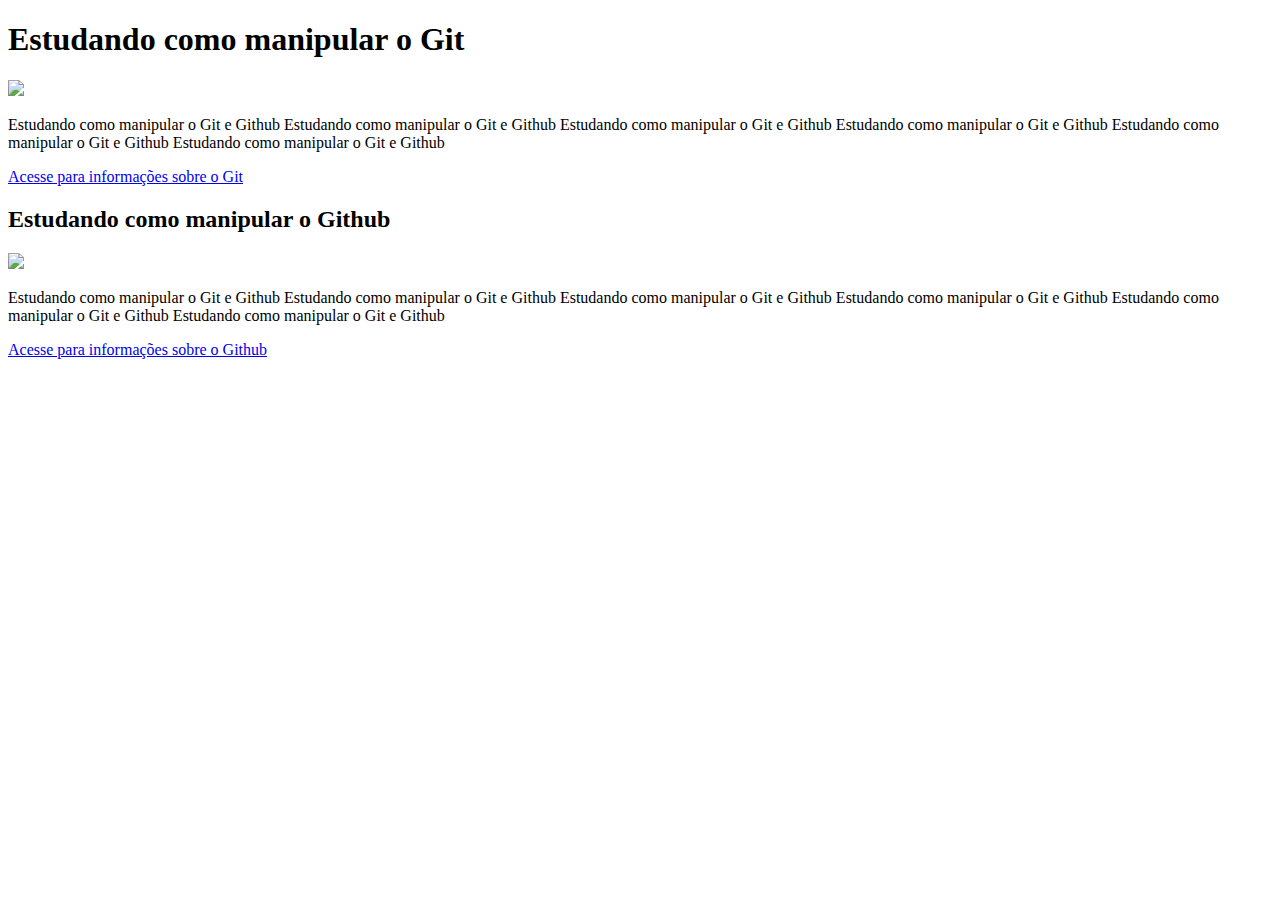
==== index.html @ 15adbdf1 "Create index.html" ====
<!DOCTYPE html>
<html lang="pt-br">
<head>
    <meta charset="UTF-8">
    <meta name="viewport" content="width=device-width, initial-scale=1.0">
    <title>Meu primeiro site em repositório</title>
     <link rel="stylesheet" href="estilos/style.css" > 
</head>
<body>
    <main>
        <header>
    <h1>Estudando como manipular o Git </h1>
    <img class="lado" src="Imagens/botao.app.git1.png">
        </header>
        <article>
    <p> Estudando como manipular o Git e Github Estudando como manipular o Git e Github Estudando como manipular o Git e Github Estudando como manipular o Git e Github Estudando como manipular o Git e Github Estudando como manipular o Git e Github  </p>
    <p> <a href="git.html"> Acesse para informações sobre o Git </a></p>
        </article>
        <article>
            <h2> Estudando como manipular o Github</h2>
            <img class="lado" src="Imagens/botao.app.github (1).png">
    <p> Estudando como manipular o Git e Github Estudando como manipular o Git e Github Estudando como manipular o Git e Github Estudando como manipular o Git e Github Estudando como manipular o Git e Github Estudando como manipular o Git e Github  </p>
    <p> <a href="github.html"> Acesse para informações sobre o Github </a></p>
        </article>
    </main>
</body>
</html>
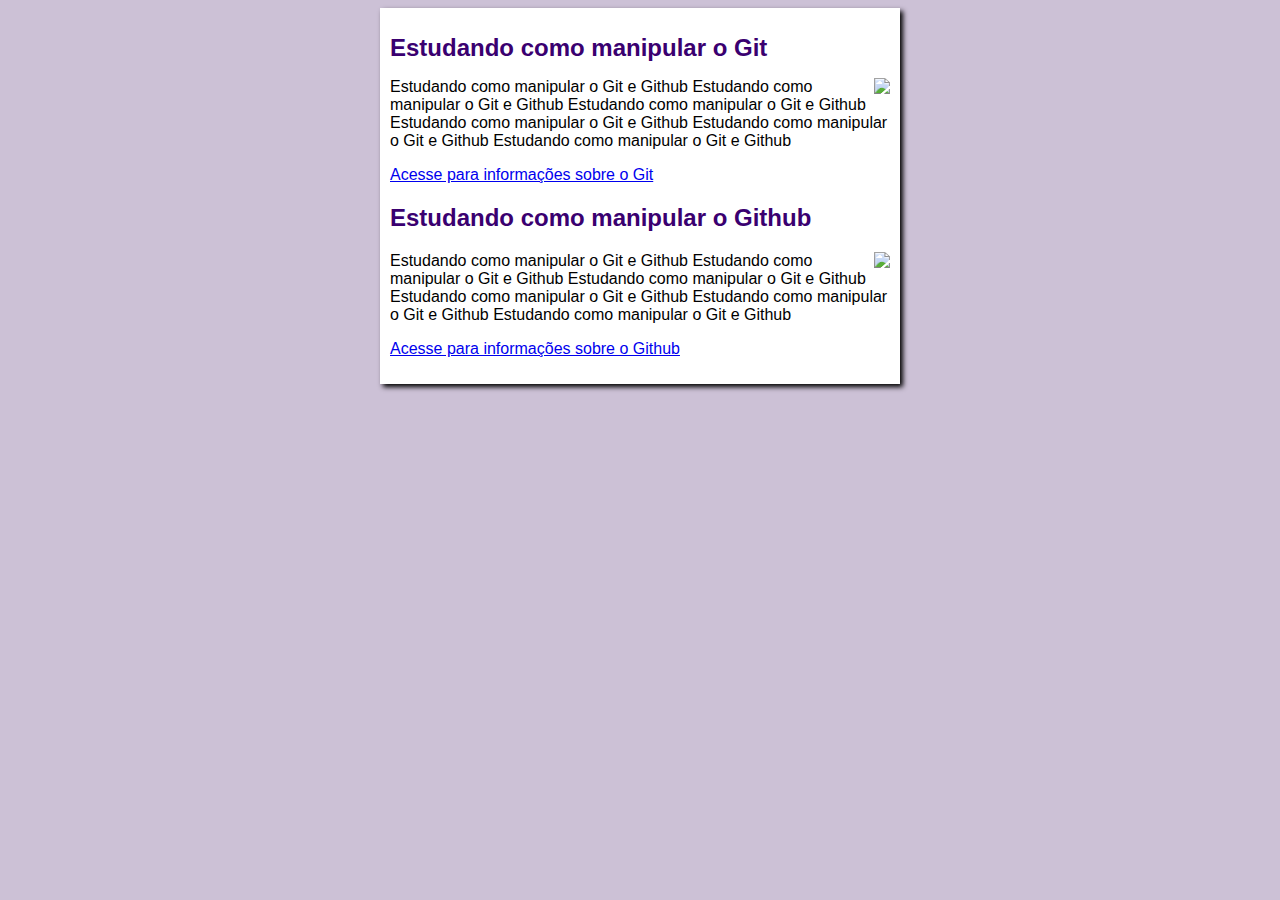
==== commit 6ed290b3: "Update index.html" ====
--- a/index.html
+++ b/index.html
@@ -10,7 +10,7 @@
     <main>
         <header>
     <h1>Estudando como manipular o Git </h1>
-    <img class="lado" src="Imagens/botao.app.git1.png">
+    <img class="lado" src="imagens/botao.app.git1.png">
         </header>
         <article>
     <p> Estudando como manipular o Git e Github Estudando como manipular o Git e Github Estudando como manipular o Git e Github Estudando como manipular o Git e Github Estudando como manipular o Git e Github Estudando como manipular o Git e Github  </p>
@@ -18,7 +18,7 @@
         </article>
         <article>
             <h2> Estudando como manipular o Github</h2>
-            <img class="lado" src="Imagens/botao.app.github (1).png">
+            <img class="lado" src="imagens/botao.app.github (1).png">
     <p> Estudando como manipular o Git e Github Estudando como manipular o Git e Github Estudando como manipular o Git e Github Estudando como manipular o Git e Github Estudando como manipular o Git e Github Estudando como manipular o Git e Github  </p>
     <p> <a href="github.html"> Acesse para informações sobre o Github </a></p>
         </article>
--- a/estilos/style.css
+++ b/estilos/style.css
@@ -0,0 +1,30 @@
+*  {
+    font-family: Arial, Helvetica, sans-serif;
+    font-size: 16px;
+}
+
+ body {
+    background-color: rgb(204, 193, 214);
+ }
+
+ main {
+    background-color: white;
+    width: 500px;
+    margin: auto;
+    padding: 10px;
+    box-shadow: 3px 3px 5px rgba(0, 0, 0.473);
+ }
+
+ h1 {
+    font-size: 1.5em;
+    color: rgb(58, 0, 112);
+ }
+
+ h2 {
+    font-size: 1.5em;
+    color: rgb(58, 0, 112);
+ }
+
+ img.lado {
+    float: right;
+ }